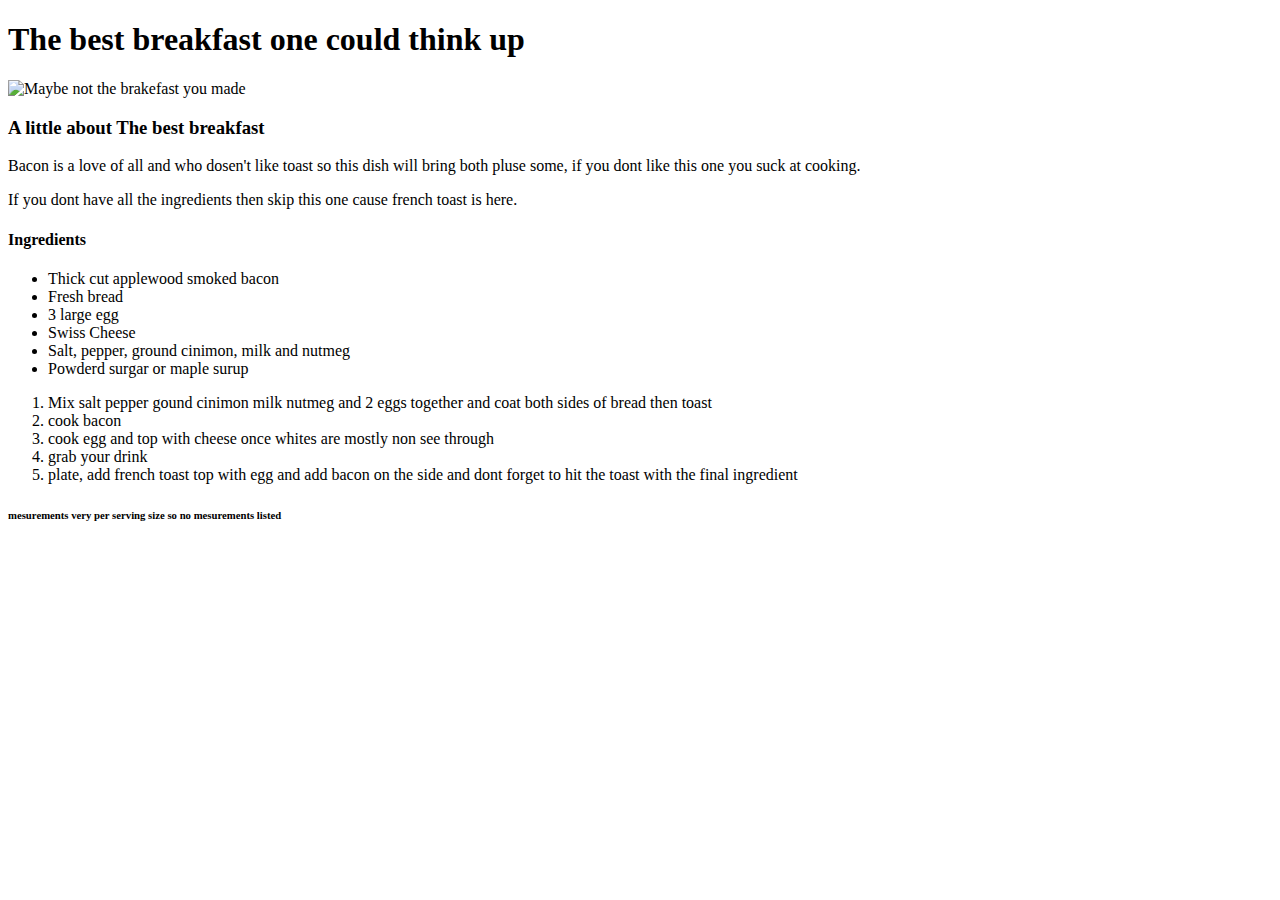
==== recipes/breakfast.html @ c6be985c "Edit README.md and index.html and recipes/breakfast.html and recipes/cheeseburger.html and recipes/c" ====
<!DOCTYPE html>
<html lang="en">
<head>
    <meta charset="UTF-8">
    <meta http-equiv="X-UA-Compatible" content="IE=edge">
    <meta name="viewport" content="width=device-width, initial-scale=1.0">
    <title>Breakfast</title>
</head>
<body>

    <h1>The best breakfast one could think up</h1>

    <img src="" alt="Maybe not the brakefast you made">

    <h3>A little about The best breakfast</h3>

    <p>
        Bacon is a love of all and who dosen't like toast so this dish will
        bring both pluse some, if you dont like this one you suck at cooking.
    </p>
    <p>
        If you dont have all the 
        ingredients then skip this one cause french toast is here.
    </p>

    <h4>Ingredients</h4>

    <ul>
        <li>Thick cut applewood smoked bacon</li>
        <li>Fresh bread</li>
        <li>3 large egg</li>
        <li>Swiss Cheese</li>
        <li>Salt, pepper, ground cinimon, milk and nutmeg</li>
        <li>Powderd surgar or maple surup</li>
    </ul>

    <ol>
        <li>Mix salt pepper gound cinimon milk nutmeg and 2 eggs together and coat both sides of bread then toast </li>
        <li>cook bacon</li>
        <li>cook egg and top with cheese once whites are mostly non see through</li>
        <li>grab your drink</li>
        <li>plate, add french toast top with egg and add bacon on the side and dont forget to hit the toast with the final ingredient</li>

    </ol>

    <h6>mesurements very per serving size so no mesurements listed</h6>

</body>
</html>
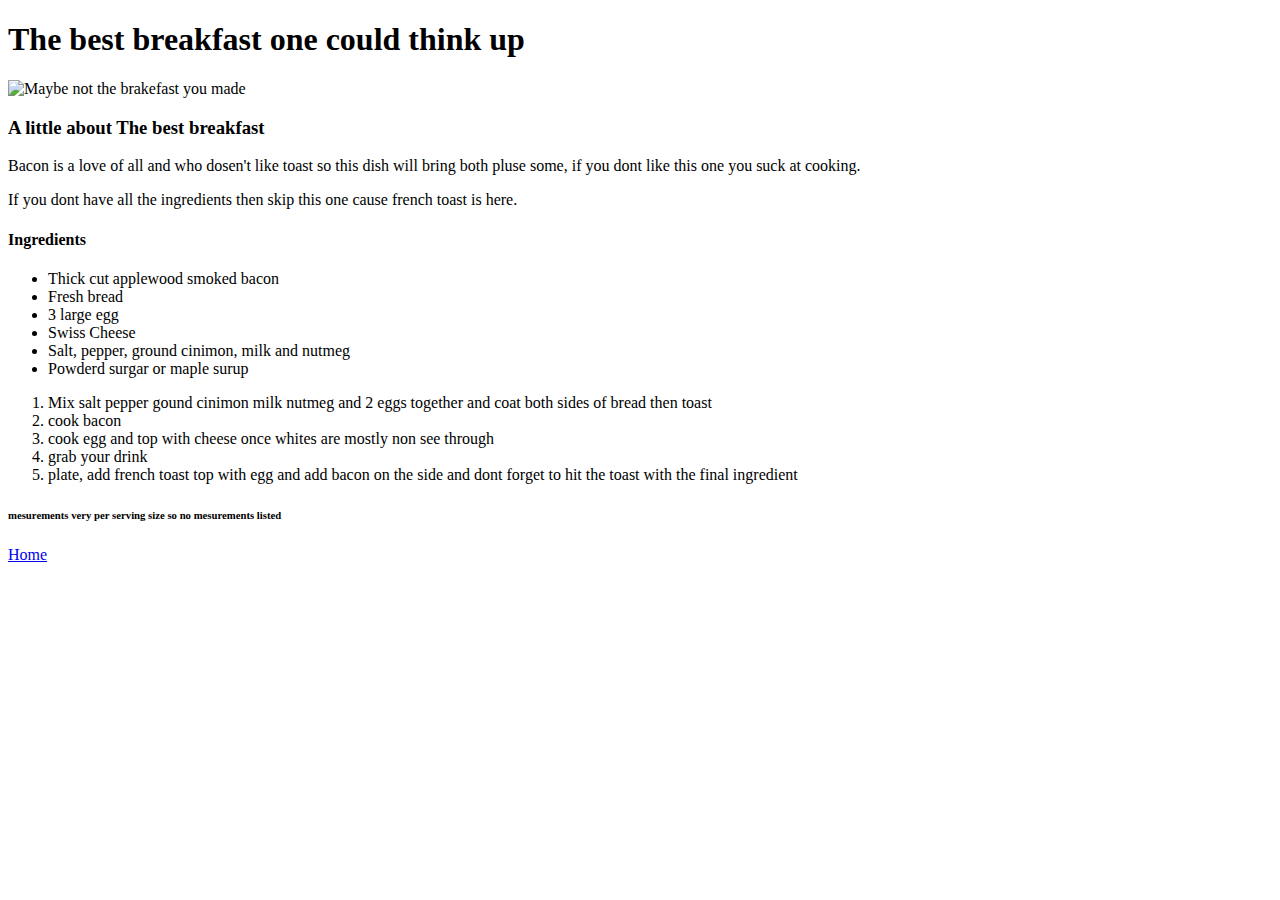
==== commit 64912681: "edit ." ====
--- a/recipes/breakfast.html
+++ b/recipes/breakfast.html
@@ -10,7 +10,7 @@
 
     <h1>The best breakfast one could think up</h1>
 
-    <img src="" alt="Maybe not the brakefast you made">
+    <img src="https://image.shutterstock.com/z/stock-photo-a-plate-of-french-toast-eggs-and-bacon-for-breakfast-77365924.jpg" alt="Maybe not the brakefast you made" width="400px">
 
     <h3>A little about The best breakfast</h3>
 
@@ -45,5 +45,7 @@
 
     <h6>mesurements very per serving size so no mesurements listed</h6>
 
+    <a href="../index.html">Home</a>
+
 </body>
 </html>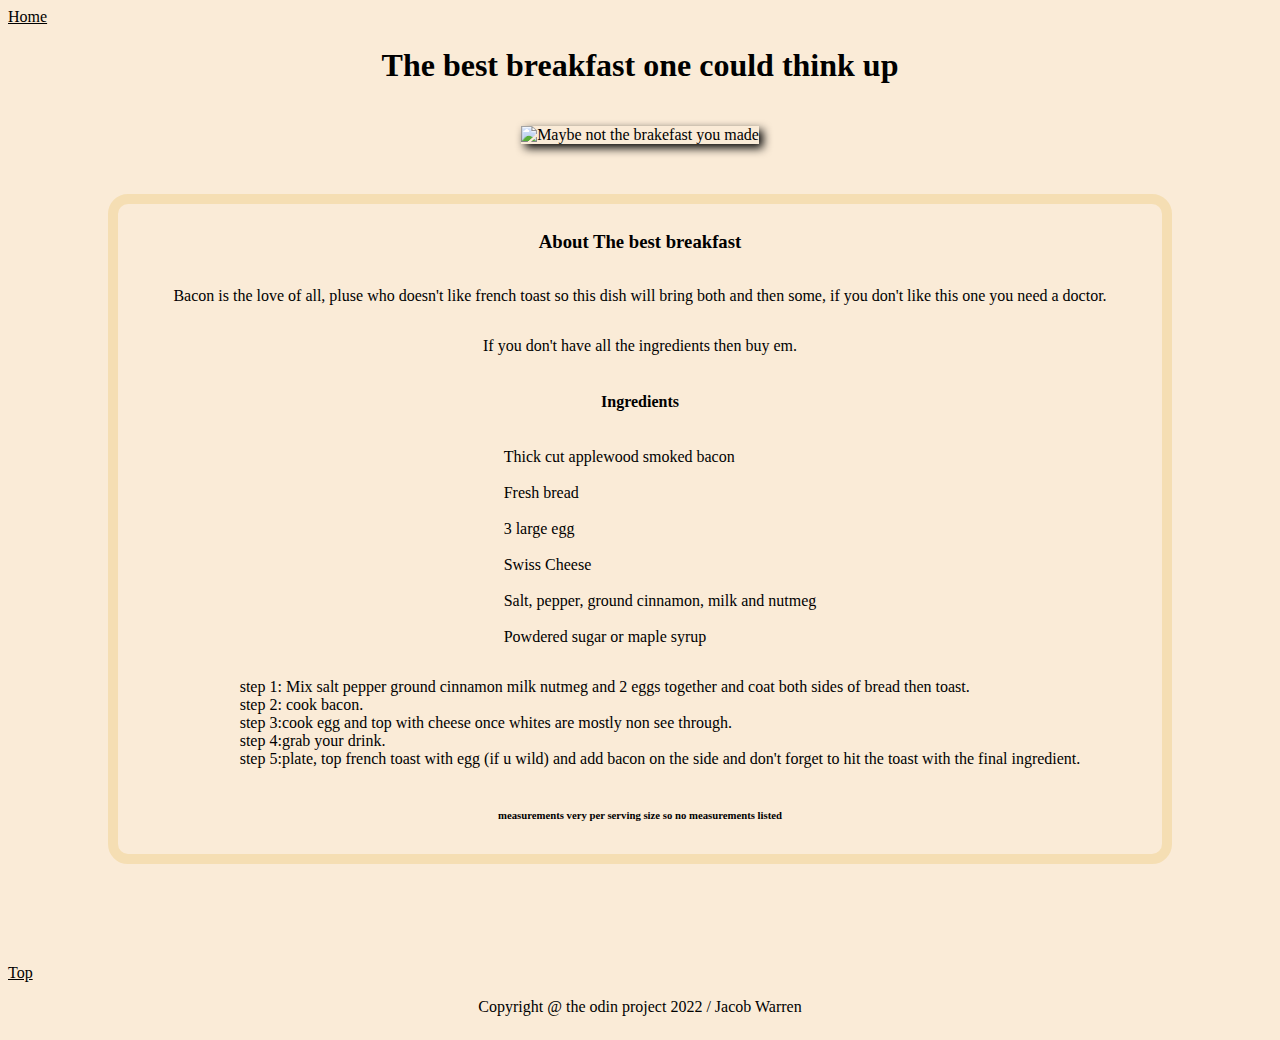
==== commit dfbef872: "added styles and html structure" ====
--- a/recipes/breakfast.html
+++ b/recipes/breakfast.html
@@ -4,48 +4,63 @@
     <meta charset="UTF-8">
     <meta http-equiv="X-UA-Compatible" content="IE=edge">
     <meta name="viewport" content="width=device-width, initial-scale=1.0">
+    <link rel="stylesheet" href="../style.css">
     <title>Breakfast</title>
 </head>
 <body>
+    <a href="../index.html">Home</a>
+    <h1 class="heading">The best breakfast one could think up</h1>
 
-    <h1>The best breakfast one could think up</h1>
+    <main>
+        <div class="p2img">
+            <img src="https://image.shutterstock.com/z/stock-photo-a-plate-of-french-toast-eggs-and-bacon-for-breakfast-77365924.jpg" alt="Maybe not the brakefast you made" width="500px">
+        </div>
+        <section>
+            <h3>About The best breakfast</h3>
 
-    <img src="https://image.shutterstock.com/z/stock-photo-a-plate-of-french-toast-eggs-and-bacon-for-breakfast-77365924.jpg" alt="Maybe not the brakefast you made" width="400px">
+            <p>
+                Bacon is the love of all, pluse who doesn't like french toast so this dish will
+                bring both and then some, if you don't like this one you need a doctor.
+            </p>
+            <p>
+                If you don't have all the 
+                ingredients then buy em.
+            </p>
 
-    <h3>A little about The best breakfast</h3>
+            <h4>Ingredients</h4>
 
-    <p>
-        Bacon is a love of all and who dosen't like toast so this dish will
-        bring both pluse some, if you dont like this one you suck at cooking.
-    </p>
-    <p>
-        If you dont have all the 
-        ingredients then skip this one cause french toast is here.
-    </p>
+            <ul>
+                <li>Thick cut applewood smoked bacon</li>
+                <br>
+                <li>Fresh bread</li>
+                <br>
+                <li>3 large egg</li>
+                <br>
+                <li>Swiss Cheese</li>
+                <br>
+                <li>Salt, pepper, ground cinnamon, milk and nutmeg</li>
+                <br>
+                <li>Powdered sugar or maple syrup</li>
+            </ul>
 
-    <h4>Ingredients</h4>
+            <ol>
+                <li>step 1: Mix salt pepper ground cinnamon milk nutmeg and 2 eggs together and coat both sides of bread then toast. </li>
+                <li>step 2: cook bacon.</li>
+                <li>step 3:cook egg and top with cheese once whites are mostly non see through.</li>
+                <li>step 4:grab your drink.</li>
+                <li>step 5:plate, top french toast with egg (if u wild) and add bacon on the side and don't forget to hit the toast with the final ingredient.</li>
 
-    <ul>
-        <li>Thick cut applewood smoked bacon</li>
-        <li>Fresh bread</li>
-        <li>3 large egg</li>
-        <li>Swiss Cheese</li>
-        <li>Salt, pepper, ground cinimon, milk and nutmeg</li>
-        <li>Powderd surgar or maple surup</li>
-    </ul>
+            </ol>
 
-    <ol>
-        <li>Mix salt pepper gound cinimon milk nutmeg and 2 eggs together and coat both sides of bread then toast </li>
-        <li>cook bacon</li>
-        <li>cook egg and top with cheese once whites are mostly non see through</li>
-        <li>grab your drink</li>
-        <li>plate, add french toast top with egg and add bacon on the side and dont forget to hit the toast with the final ingredient</li>
+            <h6>measurements very per serving size so no measurements listed</h6>
 
-    </ol>
+        </section>
+        <a href="../recipes/breakfast.html">Top</a>
+    </main>
 
-    <h6>mesurements very per serving size so no mesurements listed</h6>
-
-    <a href="../index.html">Home</a>
+    <footer>
+        <p>Copyright @ the odin project 2022 / Jacob Warren</p>
+    </footer>
 
 </body>
 </html>--- a/style.css
+++ b/style.css
@@ -0,0 +1,90 @@
+/* dev styles / set up */
+* {
+    font-family: 'Times New Roman', Times, serif;
+}
+
+body {
+    display: flex;
+    flex-direction: column;
+    min-height: 100vh;
+
+    background-color: antiquewhite;
+}
+
+main {
+    flex: 1;
+}
+
+.heading {
+    text-align: center;
+    font-weight: bolder;
+    font-size: 32px;
+}
+ul, li, a {
+    color: inherit;
+    /* text-decoration: none; */
+    list-style-type: none;
+}
+
+footer {
+    text-align: center;
+}
+
+img {
+    box-shadow: 4px 4px 10px black;
+}
+
+section {
+    display: flex ;
+    flex-direction: column;
+    justify-content: center;
+    align-items: center;
+    border: 10px solid wheat;
+    border-radius: 20px;
+    padding: 8px 10px;
+    margin: 100px;
+}
+
+/* home page styles */
+
+.p1links {
+    display: flex;
+    justify-content: flex-start;
+    gap: 20px;
+    flex-direction: column;
+    margin-top: -50px;
+    margin-left: -25px;
+}
+
+.p1img {
+    text-align: center;
+    height: auto;
+    margin: 0;
+    padding: 20px;
+}
+
+/* food page styles */
+
+.p2img {
+    text-align: center;
+    height: auto;
+    margin-top: 20px;
+    margin-bottom: -50px;
+}
+
+.p3img {
+    margin-top: 20px;
+    margin-bottom: -50px;
+    text-align: center;
+    height: auto;
+}
+
+.p4img {
+    margin-top: 20px;
+    margin-bottom: -50px;
+    text-align: center;
+    height: auto;
+}
+
+
+
